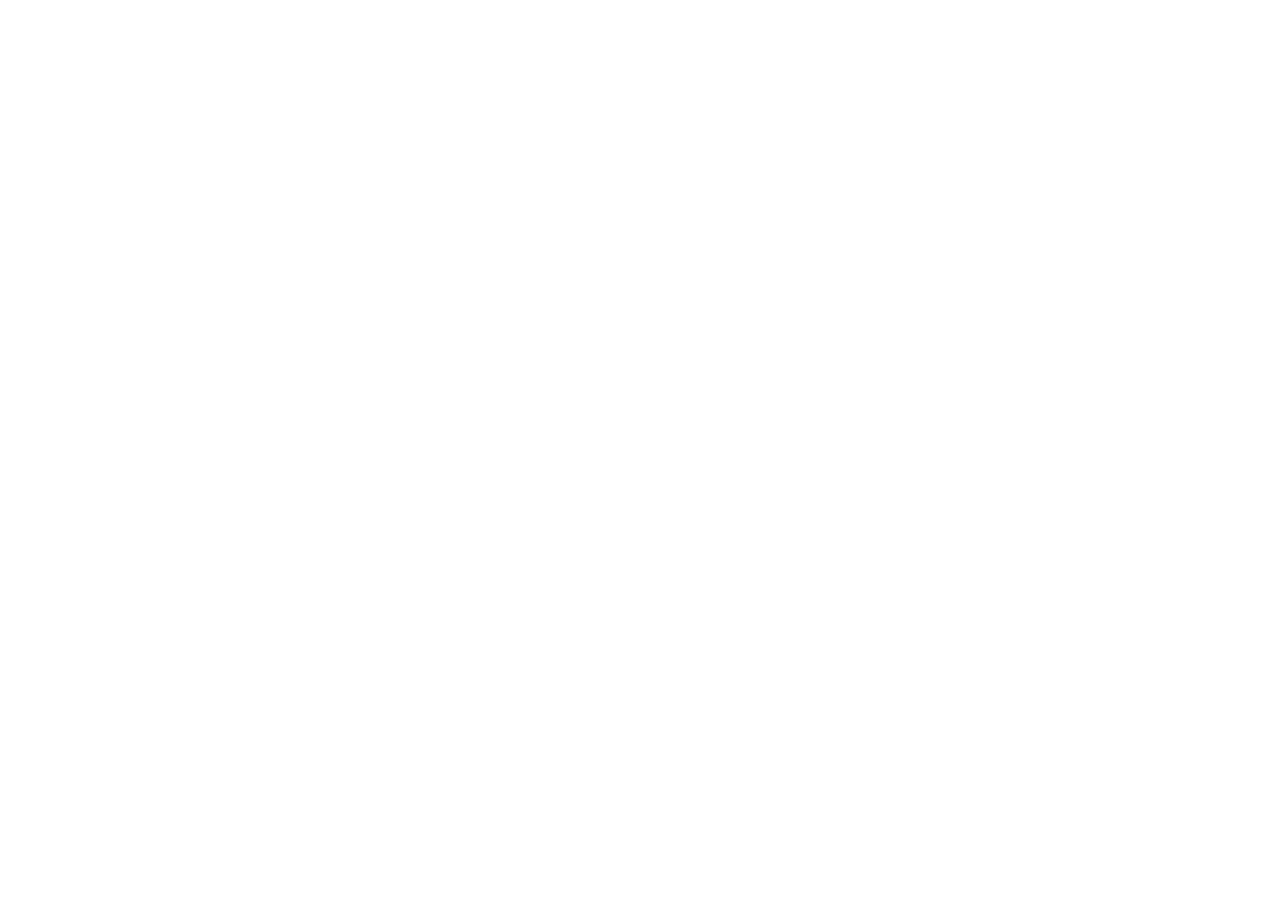
==== index.html @ 7f3b0226 "deleted stuff" ====
<!DOCTYPE html>
<html lang="en">
<head>
    <meta charset="UTF-8">
    <meta name="viewport" content="width=device-width, initial-scale=1.0">
    <title>Document</title>
</head>
<body>
    

</body>

<script type="text/javascript" src="test.js"></script>
</html>
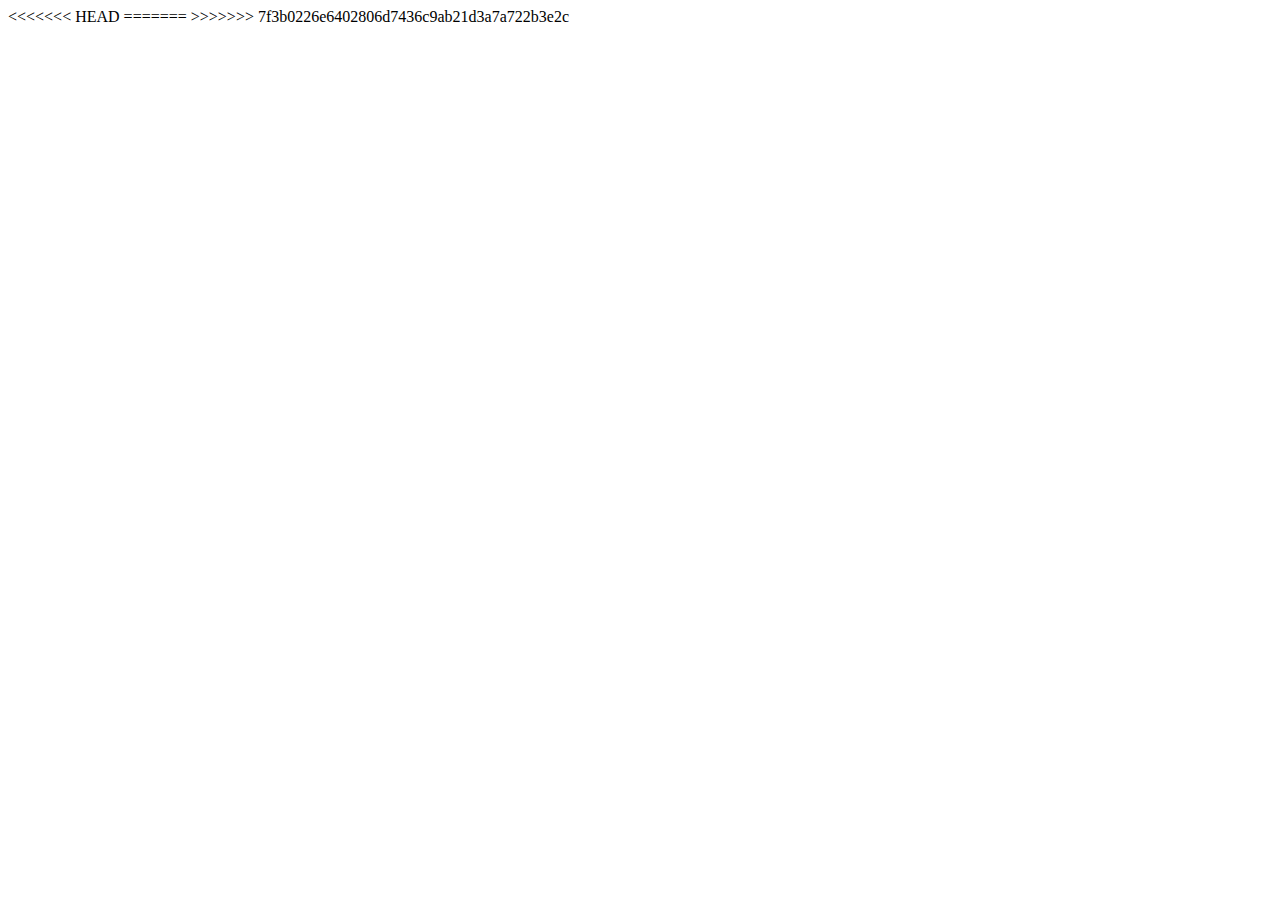
==== commit cc11244a: "Merge branch 'ajax' of https://github.com/codeuniversity/bookShelf into ajax" ====
--- a/index.html
+++ b/index.html
@@ -4,13 +4,18 @@
 <head>
     <meta charset="UTF-8">
     <meta name="viewport" content="width=device-width, initial-scale=1.0">
-    <title>Document</title>
+    <title>BookShelf</title>
 </head>
 <body>
     
 
 </body>
 
+<<<<<<< HEAD
+<!-- <script type="text/javascript" src="test.json"></script> -->
+
+=======
+>>>>>>> 7f3b0226e6402806d7436c9ab21d3a7a722b3e2c
 <script type="text/javascript" src="test.js"></script>
 </html>
 
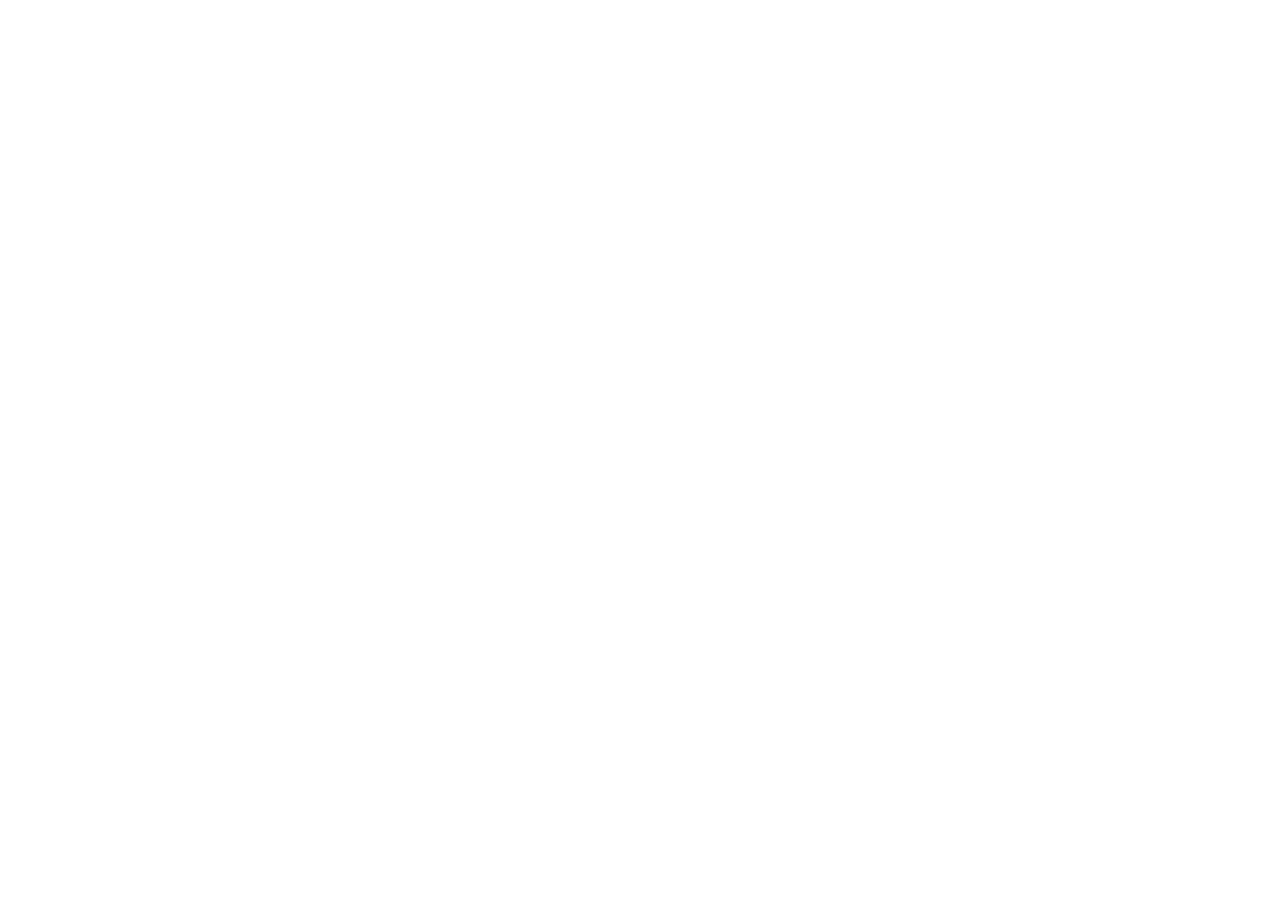
==== commit e900c81f: "Added Lends to Get" ====
--- a/index.html
+++ b/index.html
@@ -11,11 +11,6 @@
 
 </body>
 
-<<<<<<< HEAD
-<!-- <script type="text/javascript" src="test.json"></script> -->
-
-=======
->>>>>>> 7f3b0226e6402806d7436c9ab21d3a7a722b3e2c
 <script type="text/javascript" src="test.js"></script>
 </html>
 
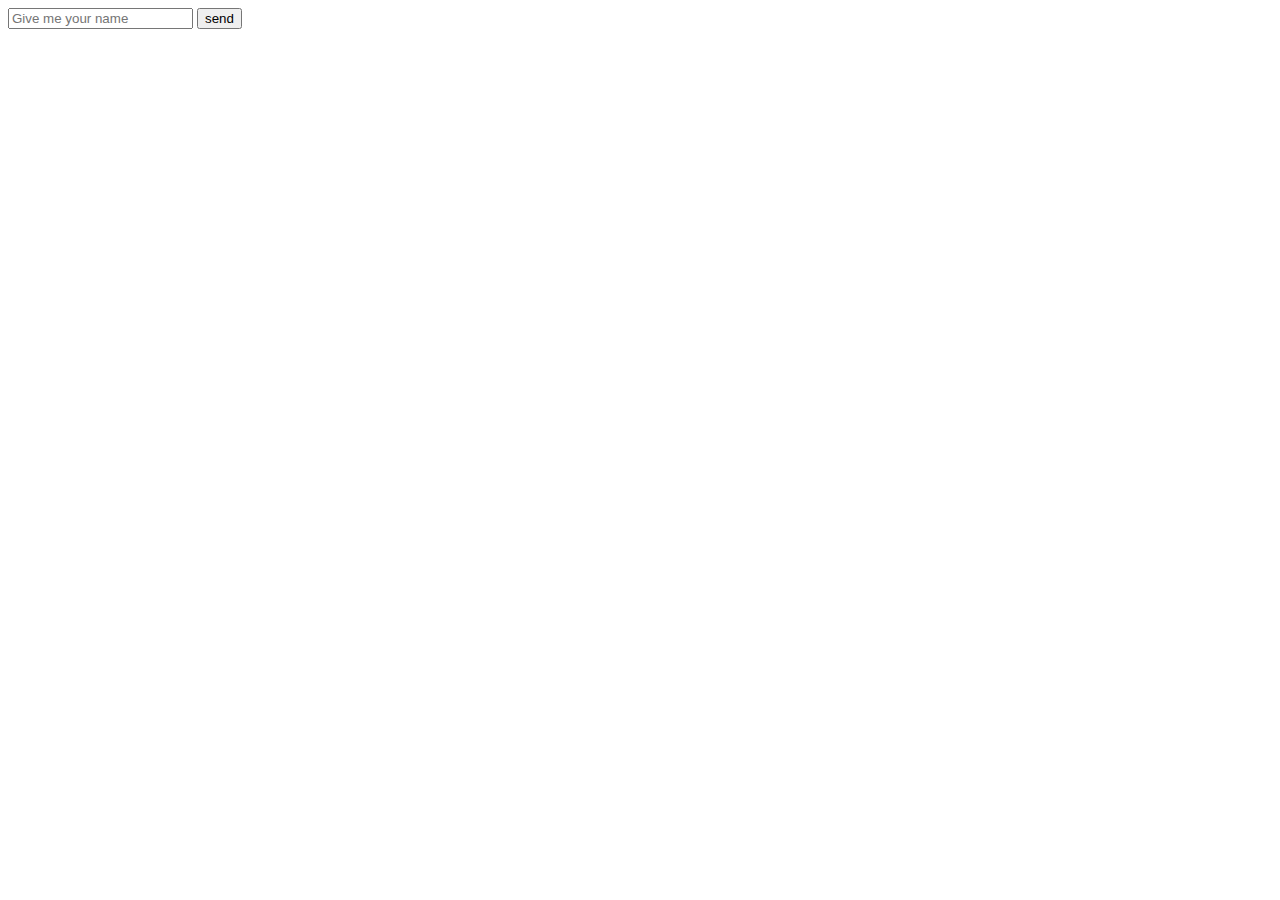
==== commit 40b610b3: "form and ajax post" ====
--- a/index.html
+++ b/index.html
@@ -8,9 +8,17 @@
 </head>
 <body>
     
+    <form onsubmit="return false;">
+        <input placeholder="Give me your name" type="text" id="user-input-name">
+        <button onclick="getInput()">send</button>
+    </form>
 
 </body>
 
-<script type="text/javascript" src="test.js"></script>
+
+<script src="https://ajax.googleapis.com/ajax/libs/jquery/3.2.1/jquery.min.js"></script>
+<script type="text/javascript" src="getDatabase.js"></script>
+<script type="text/javascript" src="postDatabase.js"></script>
+
 </html>
 
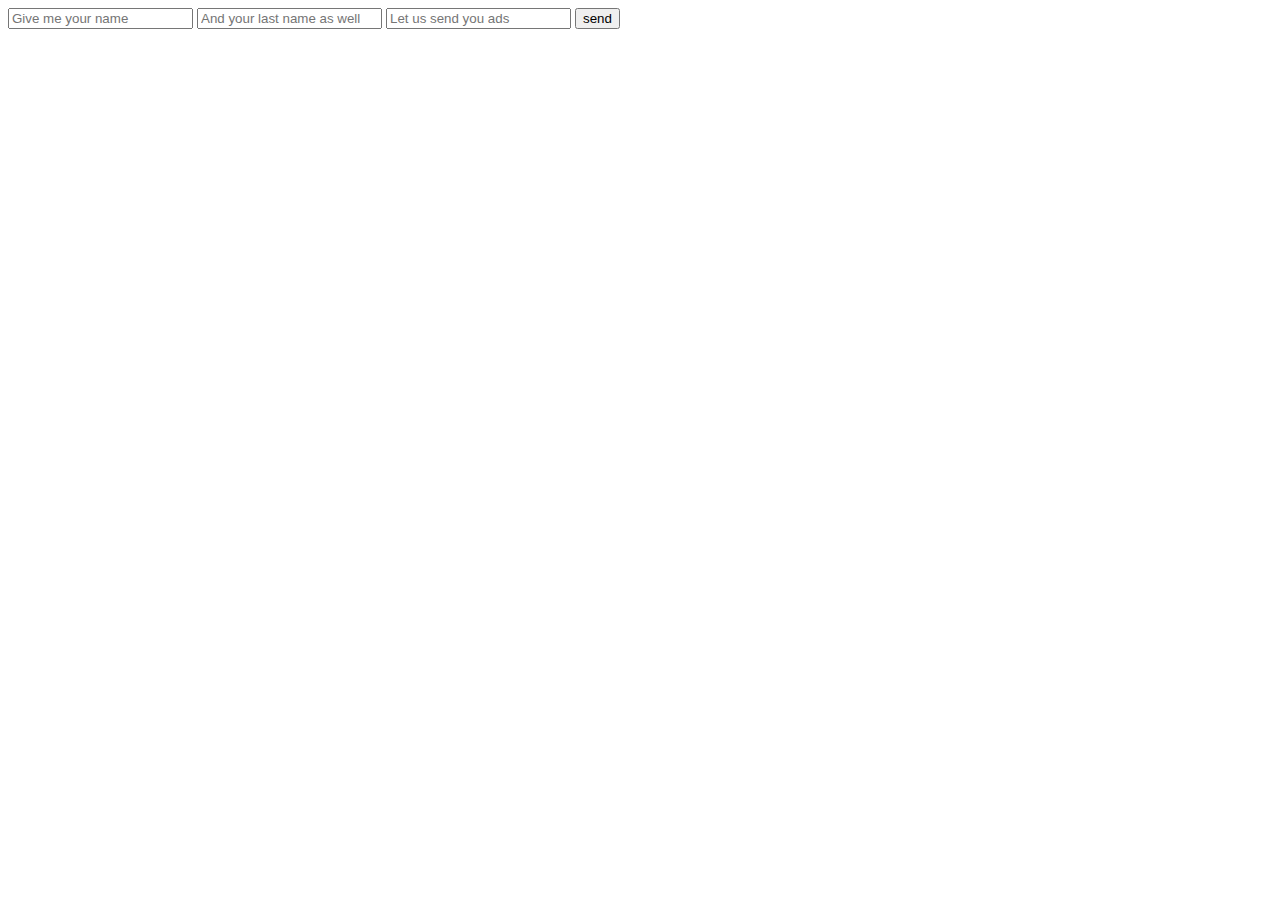
==== commit a298dab0: "Added more input parametres" ====
--- a/index.html
+++ b/index.html
@@ -10,6 +10,8 @@
     
     <form onsubmit="return false;">
         <input placeholder="Give me your name" type="text" id="user-input-name">
+        <input placeholder="And your last name as well" type="text" id="user-input-lastname">
+        <input placeholder="Let us send you ads" type="text" id="user-input-email">
         <button onclick="getInput()">send</button>
     </form>
 
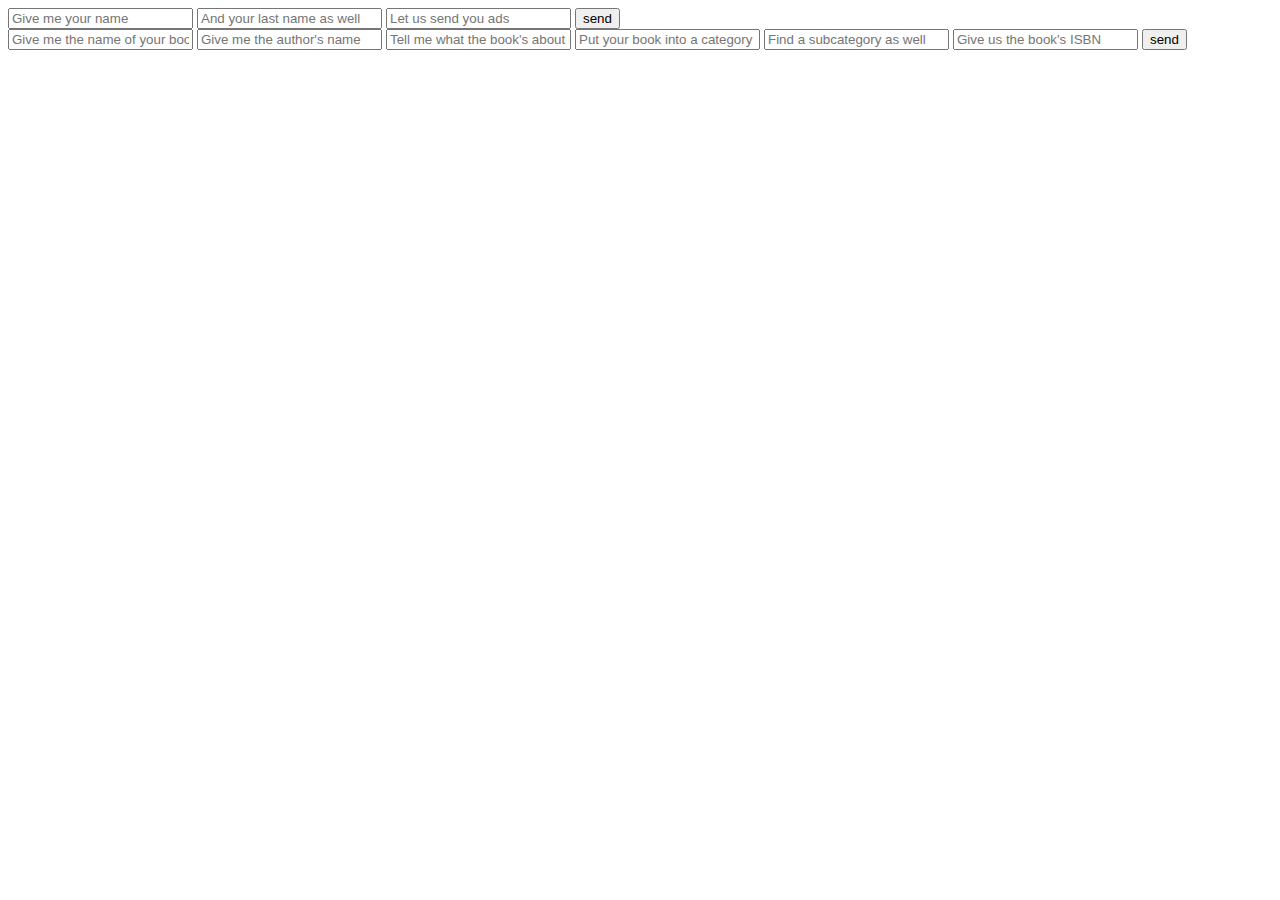
==== commit 04fe9020: "Added Book input" ====
--- a/index.html
+++ b/index.html
@@ -15,12 +15,23 @@
         <button onclick="getInput()">send</button>
     </form>
 
+    <form onsubmit="return false;">
+        <input placeholder="Give me the name of your book" type="text" id="user-input-book-name">
+        <input placeholder="Give me the author's name" type="text" id="user-input-book-author">
+        <input placeholder="Tell me what the book's about" type="text" id="user-input-book-description">
+        <input placeholder="Put your book into a category" type="text" id="user-input-book-category">
+        <input placeholder="Find a subcategory as well" type="text" id="user-input-book-subcategory">
+        <input placeholder="Give us the book's ISBN" type="text" id="user-input-book-isbn">
+        <button onclick="getBookInput()">send</button>
+    </form>
+
 </body>
 
 
 <script src="https://ajax.googleapis.com/ajax/libs/jquery/3.2.1/jquery.min.js"></script>
 <script type="text/javascript" src="getDatabase.js"></script>
-<script type="text/javascript" src="postDatabase.js"></script>
+<script type="text/javascript" src="postUser.js"></script>
+<script type="text/javascript" src="postBooks.js"></script>
 
 </html>
 
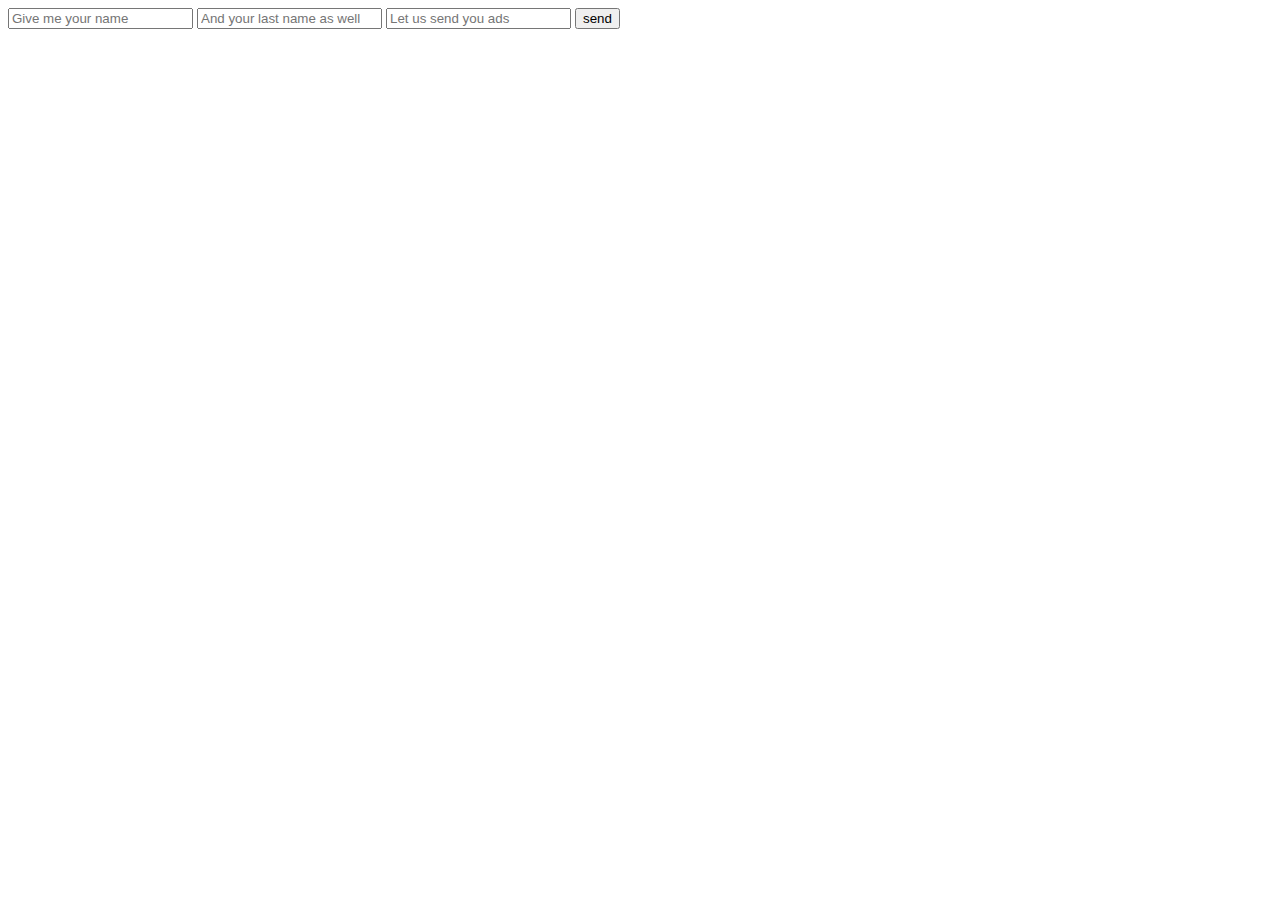
==== commit 00041d1b: "seperated landing html from index" ====
--- a/index.html
+++ b/index.html
@@ -15,15 +15,7 @@
         <button onclick="getInput()">send</button>
     </form>
 
-    <form onsubmit="return false;">
-        <input placeholder="Give me the name of your book" type="text" id="user-input-book-name">
-        <input placeholder="Give me the author's name" type="text" id="user-input-book-author">
-        <input placeholder="Tell me what the book's about" type="text" id="user-input-book-description">
-        <input placeholder="Put your book into a category" type="text" id="user-input-book-category">
-        <input placeholder="Find a subcategory as well" type="text" id="user-input-book-subcategory">
-        <input placeholder="Give us the book's ISBN" type="text" id="user-input-book-isbn">
-        <button onclick="getBookInput()">send</button>
-    </form>
+
 
 </body>
 
